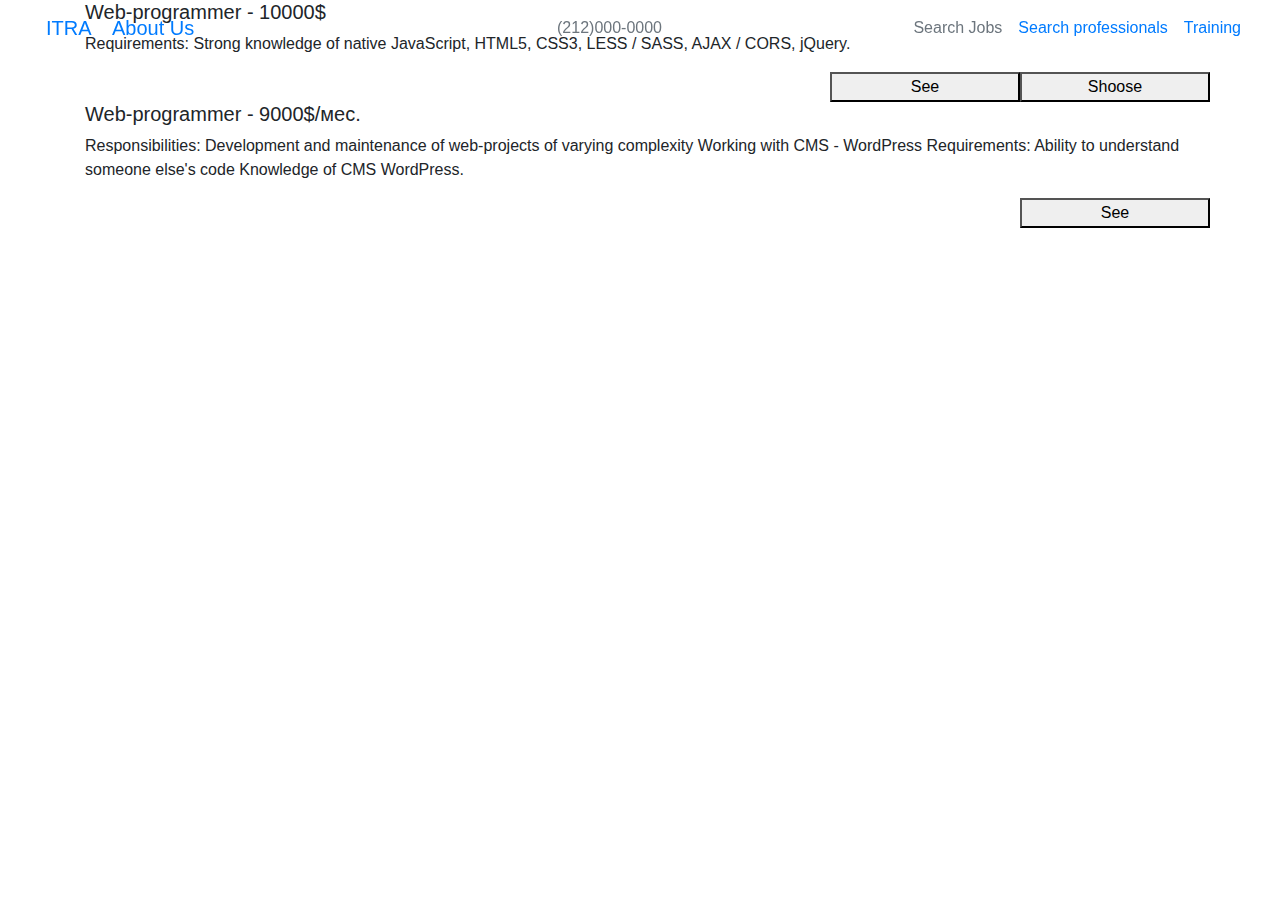
==== search-job.html @ d73dfedf "Initial commit" ====
<!DOCTYPE html>
<html lang="en" xmlns="http://www.w3.org/1999/html">
<head>
    <meta charset="UTF-8">
    <title>Title</title>
    <meta name="viewport" content="width=device-width, user-scalable=no, initial-scale=1.0, maximum-scale=1.0, minimum-scale=1.0">
    <link rel="stylesheet" href="https://use.fontawesome.com/releases/v5.6.3/css/all.css" integrity="sha384-UHRtZLI+pbxtHCWp1t77Bi1L4ZtiqrqD80Kn4Z8NTSRyMA2Fd33n5dQ8lWUE00s/" crossorigin="anonymous"><link rel="stylesheet" href="https://use.fontawesome.com/releases/v5.6.3/css/all.css" integrity="sha384-UHRtZLI+pbxtHCWp1t77Bi1L4ZtiqrqD80Kn4Z8NTSRyMA2Fd33n5dQ8lWUE00s/" crossorigin="anonymous">
    <link rel="stylesheet" href="https://stackpath.bootstrapcdn.com/bootstrap/4.3.1/css/bootstrap.min.css" integrity="sha384-ggOyR0iXCbMQv3Xipma34MD+dH/1fQ784/j6cY/iJTQUOhcWr7x9JvoRxT2MZw1T" crossorigin="anonymous">
    <link rel="stylesheet" type="text/css" href="css/search-job.css">

    <script src="https://code.jquery.com/jquery-3.3.1.slim.min.js" integrity="sha384-q8i/X+965DzO0rT7abK41JStQIAqVgRVzpbzo5smXKp4YfRvH+8abtTE1Pi6jizo" crossorigin="anonymous"></script>
    <script src="https://cdnjs.cloudflare.com/ajax/libs/popper.js/1.14.7/umd/popper.min.js" integrity="sha384-UO2eT0CpHqdSJQ6hJty5KVphtPhzWj9WO1clHTMGa3JDZwrnQq4sF86dIHNDz0W1" crossorigin="anonymous"></script>
    <script src="https://stackpath.bootstrapcdn.com/bootstrap/4.3.1/js/bootstrap.min.js" integrity="sha384-JjSmVgyd0p3pXB1rRibZUAYoIIy6OrQ6VrjIEaFf/nJGzIxFDsf4x0xIM+B07jRM" crossorigin="anonymous"></script>

</head>
<body>
<nav class="navbar navbar-expand-md fixed-top">
    <div class="container-fluid">

        <div class="col-lg-3 col-md-3 col-sm-5 col-5">
            <a class="navbar-brand disabled" href="./index.html"> ITRA  </a>
            <a class="navbar-brand" href="./index.html#about">  About Us</a>
        </div>
        <ul class="navbar-nav ml-auto">
            <li class="nav-item outer">
                <a class="nav-link disabled" data-value="contact" href="#">(212)000-0000</a>
            </li>
        </ul>
        <button class="navbar-toggler col-sm-2 col-2 " type="button" data-toggle="collapse" data-target="#navbarSupportedContent" aria-controls="navbarSupportedContent" aria-expanded="false" aria-label="Toggle navigation">
            <span class="navbar-toggler-icon fa fa-bars text-center"></span>
        </button>
        <div class=" row col-lg-6 col-md-6">
            <div class="collapse navbar-collapse  " id="navbarSupportedContent">
                <ul class="navbar-nav ml-auto">
                    <li class="nav-item inner">
                        <a class="nav-link work-a disabled" data-value="portfolio" href="./search-job.html">Search Jobs</a>
                    </li>

                    <li class="nav-item inner">
                        <a class="nav-link " data-value="contact" href="./search-professional.html">Search professionals</a>
                    </li>
                    <li class="nav-item inner">
                        <a class="nav-link" data-value="about" href="./training.html">Training</a>
                    </li>
                </ul>
            </div>
        </div>
    </div>
</nav>
<div class="search-job container">
    <div class="row job1">
        <h5 class="col-lg-6">Web-programmer - 10000$</h5>

        <p class="col-lg-12">
            Requirements: Strong knowledge of native JavaScript, HTML5, CSS3, LESS / SASS, AJAX / CORS, jQuery.</p>
        <p id="job1" class="collapse col-lg-12">Experience with REST API web services Confident knowledge of the framework
            (preferably React / Angular). Ability to work in a team, lack of communication problems.</br>
            Additional Requirements: Knowledge of Git, Node.js. </br>
            Required work experience: 1-3 years Full-time, flexible schedule.</p>

        <button type="button" data-toggle="collapse" data-target="#job1" class="submit col-lg-2 ml-auto" value="see">See</button>
        <button type="button" data-toggle="collapse" data-target="#send1" class="submit col-lg-2" value="choose">Shoose</button>
    </div>

    <div class="row job2">
        <h5 class="col-lg-8">Web-programmer - 9000$/мес.</h5>
        <p class="col-lg-12">Responsibilities: Development and maintenance of web-projects of varying complexity Working
            with CMS - WordPress Requirements: Ability to understand someone else's code Knowledge of CMS WordPress.</p>
        <p id="job2" class="collapse col-lg-12">Experience optimizing the speed of loading sites on WordPress.
            Work in the office is not considered remotely.</br>Responsibilities: Development and maintenance of
            web-projects of varying complexity. Work with CMS - WordPress.</br>
            Required work experience: 1-3 years. Full time, full day.</p>
        <button type="button" data-toggle="collapse" data-target="#job2" class="submit col-lg-2 ml-auto" value="see">See</button>

    </div>

</div>
<div class="contact-form container">
    <div class="row justify-content-center collapse" id="send1">


            <form class="tf col-10" action="mailto:evg.strjahilev@gmail.com" method="post" enctype="text/plain">
                <div class="form-row" >
                    <div class="form-group col-sm-4">
                        <label for="myName">Your Name<span>*</span></label>
                        <input type="text" class="form-control" id="myName" placeholder="Your Name">
                    </div>
                    <div class="form-group col-sm-4">
                        <label for="myEmail">Email<span></span></label>
                        <input type="email" class="form-control" id="myEmail" placeholder="Email">
                    </div>
                    <div class="form-group col-sm-4">
                        <label for="myPhone">Phone<span>*</span></label>
                        <input type="tel" class="form-control" id="myPhone" placeholder="Phone">
                    </div>
                </div>
                <button type="submit" class="btn">Submit</button>
            </form>


    </div>
</div>

</body>
</html>
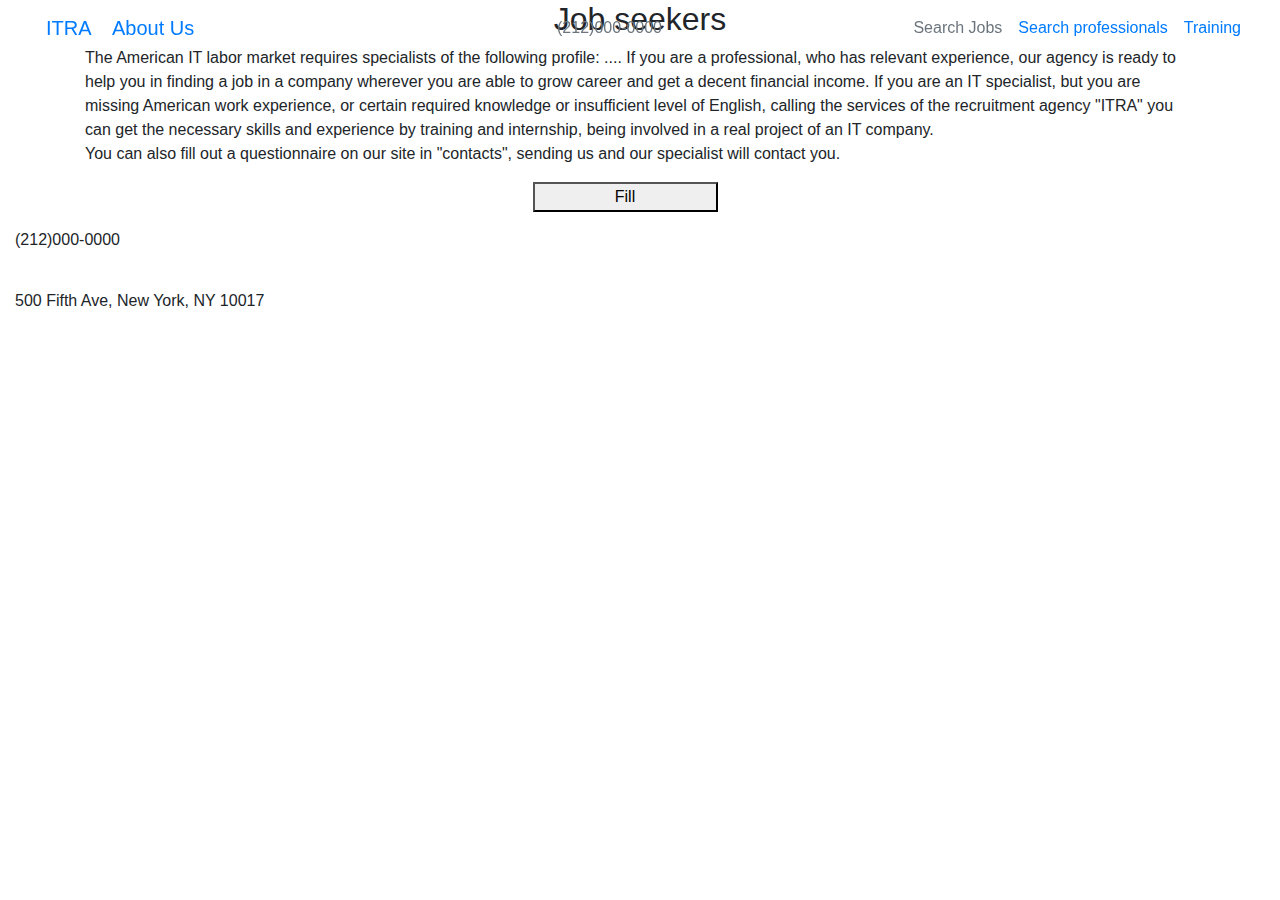
==== commit 77032608: "last version" ====
--- a/search-job.html
+++ b/search-job.html
@@ -49,57 +49,37 @@
 </nav>
 <div class="search-job container">
     <div class="row job1">
-        <h5 class="col-lg-6">Web-programmer - 10000$</h5>
+        <div class="cover col-12">
+            <h2 class="col-12 text-center">Job seekers</h2>
+        </div>
+        <div class="job-seekers col-lg-12">
+            <p> The American IT labor market requires specialists of the following profile: .... If you are a professional,
+                who has relevant experience, our agency is ready to help you in finding a job in a company wherever you are
+                able to grow career and get a decent financial income. If you are an IT specialist, but you are missing
+                American work experience, or certain required knowledge or insufficient level of English,
+                calling the services of the recruitment agency "ITRA" you can get the necessary skills and experience by
+                training and internship, being involved in a real project of an IT company.</br>
+                You can also fill out a questionnaire on our site in "contacts", sending us and our specialist will
+                contact you.
+            </p>
+        </div>
+        <div class="send col-lg-12 row justify-content-center">
+            <button type="button" class="col-lg-2" value="fill">Fill</button>
+        </div>
+    </div>
+</div>
+<footer class="footer">
+    <div class="container-fluid align-content-center">
+        <div class="row">
+            <p class="col-lg-6 r1 "><i class="fa fa-phone " style="font-size:30px;color:#0981b5"></i> (212)000-0000</p>
+        </div>
+        <div class="row  d-flex jutify-content-between ml-100">
+            <p class="col-lg-6 r2 "><i class="fa fa-map-marker" style="font-size:30px;color:#0981b5"></i> 500 Fifth Ave, New York, NY 10017</p>
 
-        <p class="col-lg-12">
-            Requirements: Strong knowledge of native JavaScript, HTML5, CSS3, LESS / SASS, AJAX / CORS, jQuery.</p>
-        <p id="job1" class="collapse col-lg-12">Experience with REST API web services Confident knowledge of the framework
-            (preferably React / Angular). Ability to work in a team, lack of communication problems.</br>
-            Additional Requirements: Knowledge of Git, Node.js. </br>
-            Required work experience: 1-3 years Full-time, flexible schedule.</p>
-
-        <button type="button" data-toggle="collapse" data-target="#job1" class="submit col-lg-2 ml-auto" value="see">See</button>
-        <button type="button" data-toggle="collapse" data-target="#send1" class="submit col-lg-2" value="choose">Shoose</button>
-    </div>
-
-    <div class="row job2">
-        <h5 class="col-lg-8">Web-programmer - 9000$/мес.</h5>
-        <p class="col-lg-12">Responsibilities: Development and maintenance of web-projects of varying complexity Working
-            with CMS - WordPress Requirements: Ability to understand someone else's code Knowledge of CMS WordPress.</p>
-        <p id="job2" class="collapse col-lg-12">Experience optimizing the speed of loading sites on WordPress.
-            Work in the office is not considered remotely.</br>Responsibilities: Development and maintenance of
-            web-projects of varying complexity. Work with CMS - WordPress.</br>
-            Required work experience: 1-3 years. Full time, full day.</p>
-        <button type="button" data-toggle="collapse" data-target="#job2" class="submit col-lg-2 ml-auto" value="see">See</button>
+        </div>
 
     </div>
 
-</div>
-<div class="contact-form container">
-    <div class="row justify-content-center collapse" id="send1">
-
-
-            <form class="tf col-10" action="mailto:evg.strjahilev@gmail.com" method="post" enctype="text/plain">
-                <div class="form-row" >
-                    <div class="form-group col-sm-4">
-                        <label for="myName">Your Name<span>*</span></label>
-                        <input type="text" class="form-control" id="myName" placeholder="Your Name">
-                    </div>
-                    <div class="form-group col-sm-4">
-                        <label for="myEmail">Email<span></span></label>
-                        <input type="email" class="form-control" id="myEmail" placeholder="Email">
-                    </div>
-                    <div class="form-group col-sm-4">
-                        <label for="myPhone">Phone<span>*</span></label>
-                        <input type="tel" class="form-control" id="myPhone" placeholder="Phone">
-                    </div>
-                </div>
-                <button type="submit" class="btn">Submit</button>
-            </form>
-
-
-    </div>
-</div>
-
+</footer>
 </body>
-</html>+</html>
